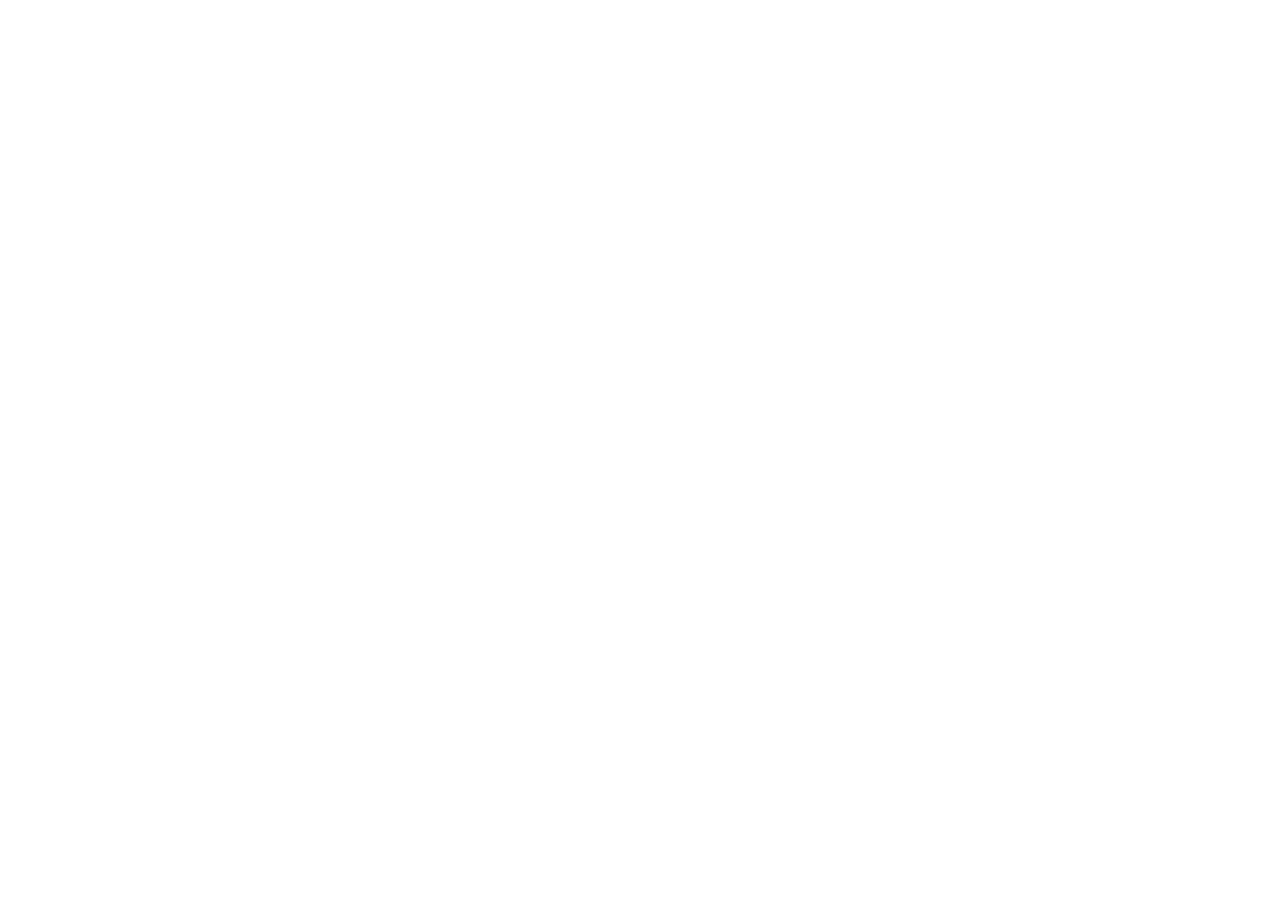
==== html pages/anomalies.html @ ac386e78 "z" ====
<!DOCTYPE html>
<html lang="en">

<head>
    <!-- Add design-->
    <title>Admin Dashboard</title>
    <meta charset="UTF-8">
    <meta http-equiv="X-UA-Compatible" content="IE=edge">
    <meta name="viewport" content="width=device-width, initial-scale=1.0">
    <link rel="stylesheet" href="style.css">
</head>
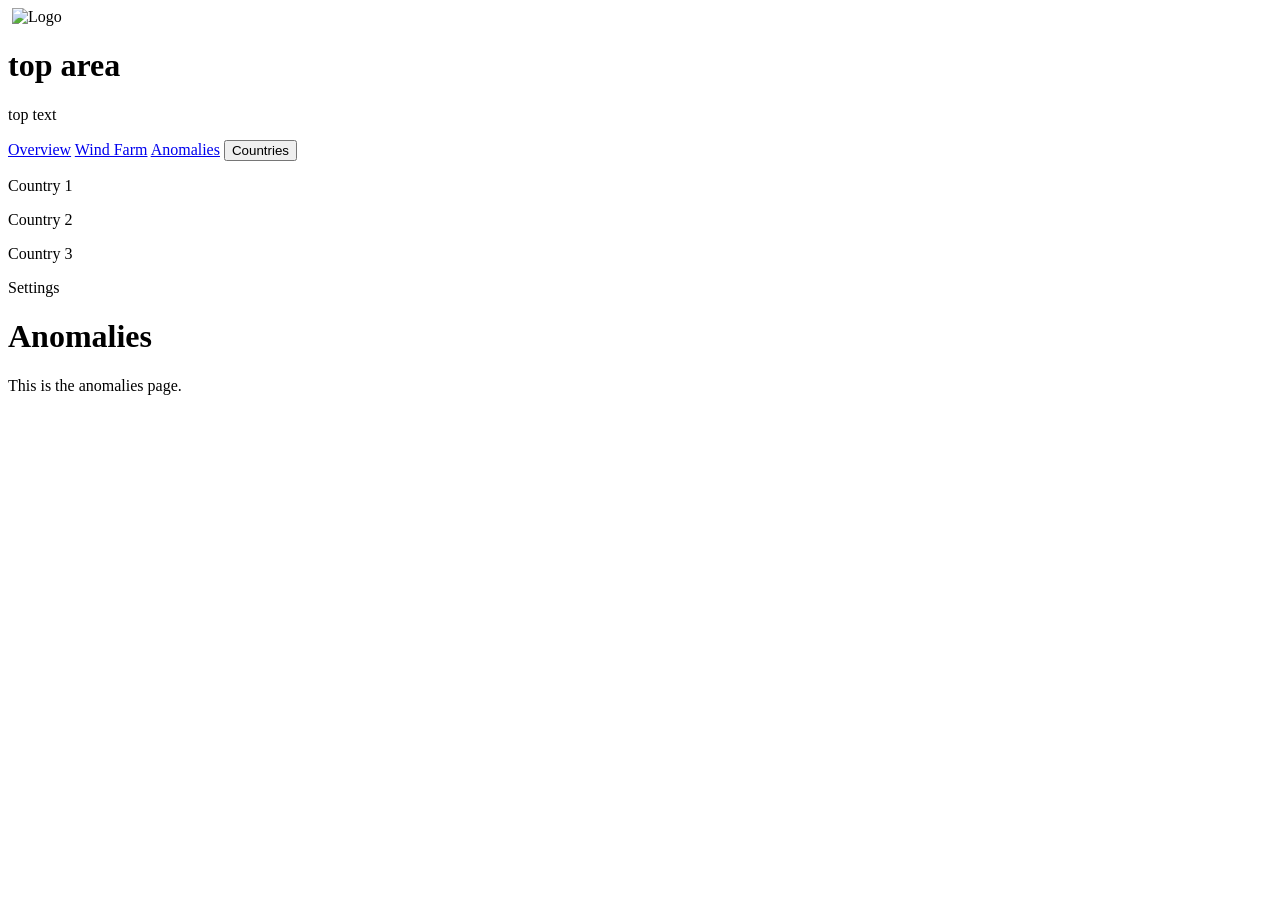
==== commit ce3fce2c: "w" ====
--- a/html pages/anomalies.html
+++ b/html pages/anomalies.html
@@ -8,4 +8,48 @@
     <meta http-equiv="X-UA-Compatible" content="IE=edge">
     <meta name="viewport" content="width=device-width, initial-scale=1.0">
     <link rel="stylesheet" href="style.css">
-</head>+</head>
+
+    <img>
+        <img src="logo.png" alt="Logo" class="logo">
+</img>
+    <header>
+        <h1>top area</h1>
+        <p>top text</p>
+    </header>
+    <aside>
+        <nav>              
+            <a href="html pages/overview.html" class="nav-item">Overview</a>
+            <a href="html pages/wind-farm.html" class="nav-item">Wind Farm</a>
+            <a href="html pages/anomalies.html" class="nav-item">Anomalies</a>
+            <button type="button" class="collapsible">Countries</button>
+            <div class="content">
+                <p>Country 1</p>
+                <p>Country 2</p>
+                <p>Country 3</p>
+            </div>
+            <p class="nav-item">Settings</p>                
+        </nav>
+    </aside>
+    <script>
+        var coll = document.getElementsByClassName("collapsible");
+        var i;
+
+        for (i = 0; i < coll.length; i++) {
+        coll[i].addEventListener("click", function() {
+            this.classList.toggle("active");
+            var content = this.nextElementSibling;
+            if (content.style.display === "block") {
+            content.style.display = "none";
+            } else {
+            content.style.display = "block";
+            }
+        });
+        }
+    </script>
+<body>
+    <div class="Anomalies">
+        <h1>Anomalies</h1>
+        <p>This is the anomalies page.</p>
+    </div>
+</body>
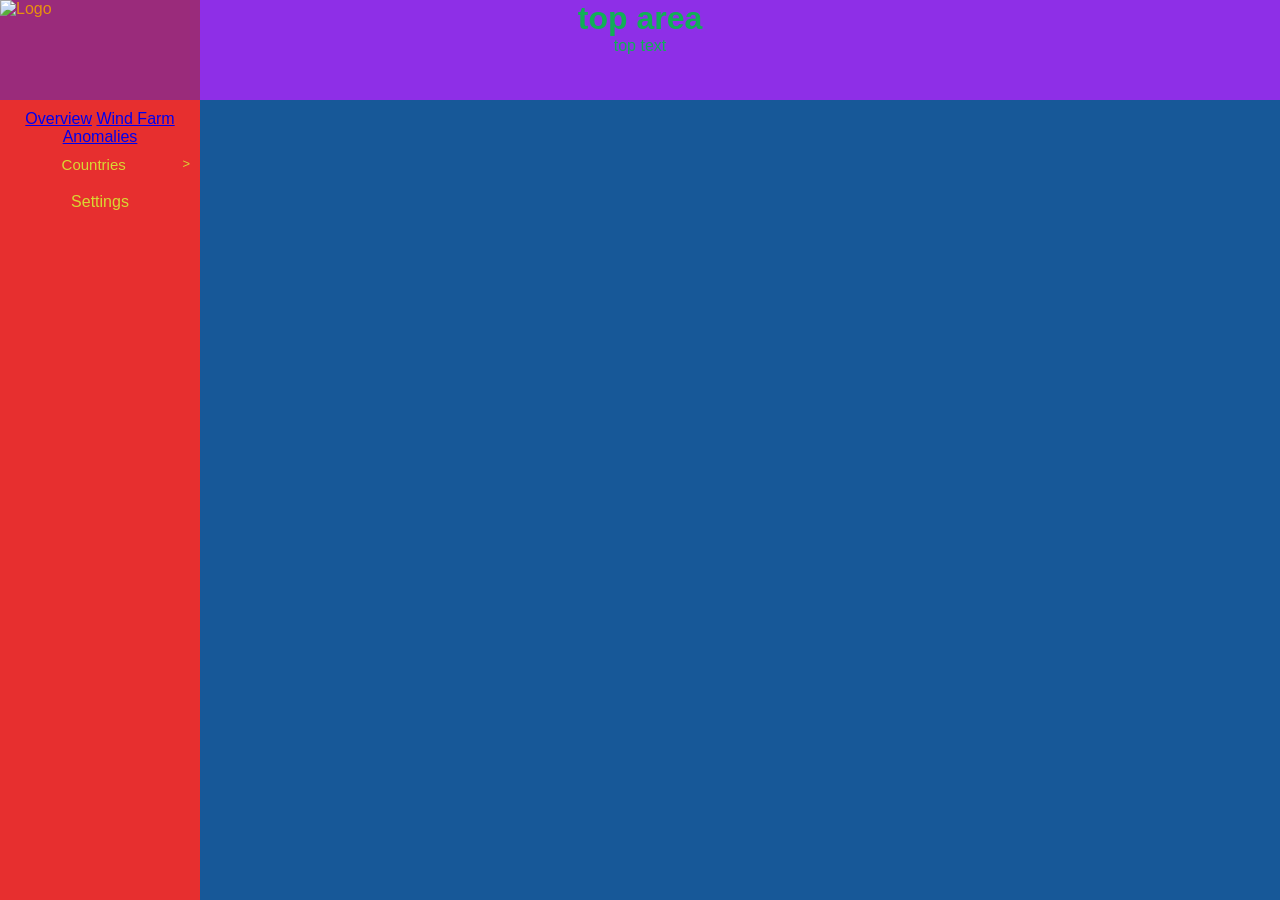
==== commit 81fc5cdd: "d" ====
--- a/html pages/anomalies.html
+++ b/html pages/anomalies.html
@@ -7,7 +7,7 @@
     <meta charset="UTF-8">
     <meta http-equiv="X-UA-Compatible" content="IE=edge">
     <meta name="viewport" content="width=device-width, initial-scale=1.0">
-    <link rel="stylesheet" href="style.css">
+    <link rel="stylesheet" href="../style.css">
 </head>
 
     <img>
--- a/style.css
+++ b/style.css
@@ -0,0 +1,93 @@
+* {
+  box-sizing: border-box;
+  margin: 0;
+  padding: 0;
+}
+head {
+    font-family: 'Trebuchet MS';
+}
+
+body {
+    font-family: Arial, sans-serif;
+    background-color: #175898;
+}
+header {
+    background: #8e2fe7;
+    color: #11af56;
+    text-align: center;
+    height: 100px;
+    width: 100%;
+    z-index: 1;
+}
+aside {
+    background: #e72f2f;
+    color: #d8d833;
+    padding: 10px 5px;
+    text-align: center;
+    height: 100%;
+    width: 200px;
+    position: fixed;
+    top: 100px;
+    left: 0;
+    overflow-x: hidden;
+    float: left;
+}
+img {
+    background: #9a2b7b;
+    color: #e9910e;
+    text-align: left;
+    height: 100px;
+    width: 200px;
+    position: fixed;
+    top: 0;
+    left: 0;
+    overflow-x: hidden;
+    max-height: 100%;
+    max-width: 100%;
+    display: block; /* Removes unwanted default inline spacing at the bottom */
+
+}
+.nav-item {
+    margin: 10px 0;
+    cursor: pointer;
+}
+.nav-item:hover {
+    background-color: #e72f2f76;
+    color: black;
+}
+.Overview {
+    margin-left: 220px;
+    padding: 20px;
+    color:aquamarine
+}
+.Wind-farm {
+    margin-left: 220px;
+    padding: 20px;
+    color:aquamarine
+}
+.content {
+    display: none;
+    padding: 0 18px;
+    overflow: hidden;
+}
+.collapsible {
+    cursor: pointer;
+    padding: 10px 5px;
+    width: 100%;
+    border: none;
+    text-align: center;
+    outline: none;
+    font-size: 15px;
+    background-color: #e72f2f;
+    color: #d8d833;
+}
+.collapsible:after {
+  content: '>'; /* Unicode character for "plus" sign (+) */
+  font-size: 13px;
+  float: right;
+  margin-left: 5px;
+}
+
+.active:after {
+  content: "⌄"; /* Unicode character for "minus" sign (-) */
+}
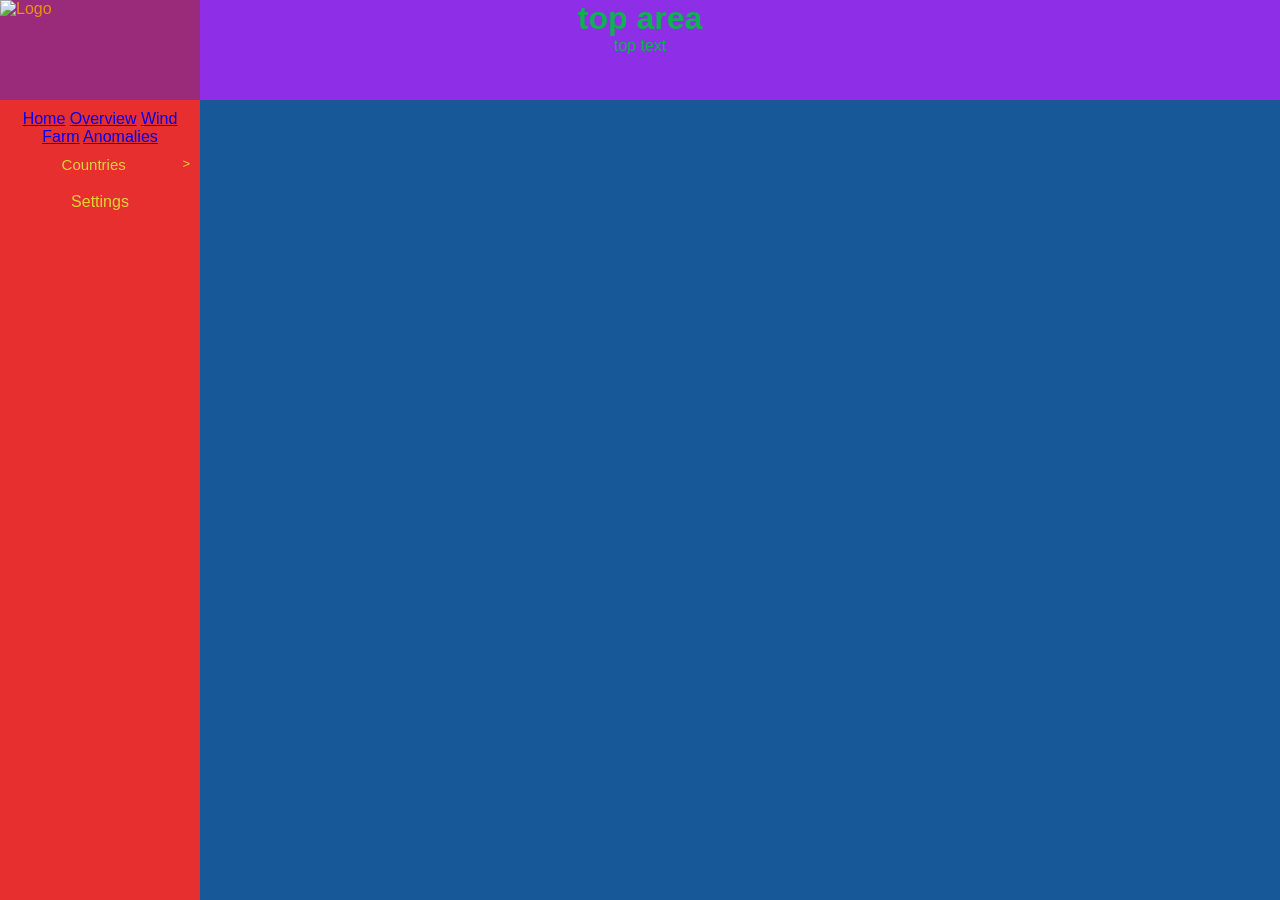
==== commit b8f2cee9: "f" ====
--- a/html pages/anomalies.html
+++ b/html pages/anomalies.html
@@ -18,10 +18,11 @@
         <p>top text</p>
     </header>
     <aside>
-        <nav>              
-            <a href="html pages/overview.html" class="nav-item">Overview</a>
-            <a href="html pages/wind-farm.html" class="nav-item">Wind Farm</a>
-            <a href="html pages/anomalies.html" class="nav-item">Anomalies</a>
+        <nav>
+            <a href="../index.html" class="nav-item">Home</a>                       
+            <a href="overview.html" class="nav-item">Overview</a>
+            <a href="wind-farm.html" class="nav-item">Wind Farm</a>
+            <a href="anomalies.html" class="nav-item">Anomalies</a>
             <button type="button" class="collapsible">Countries</button>
             <div class="content">
                 <p>Country 1</p>
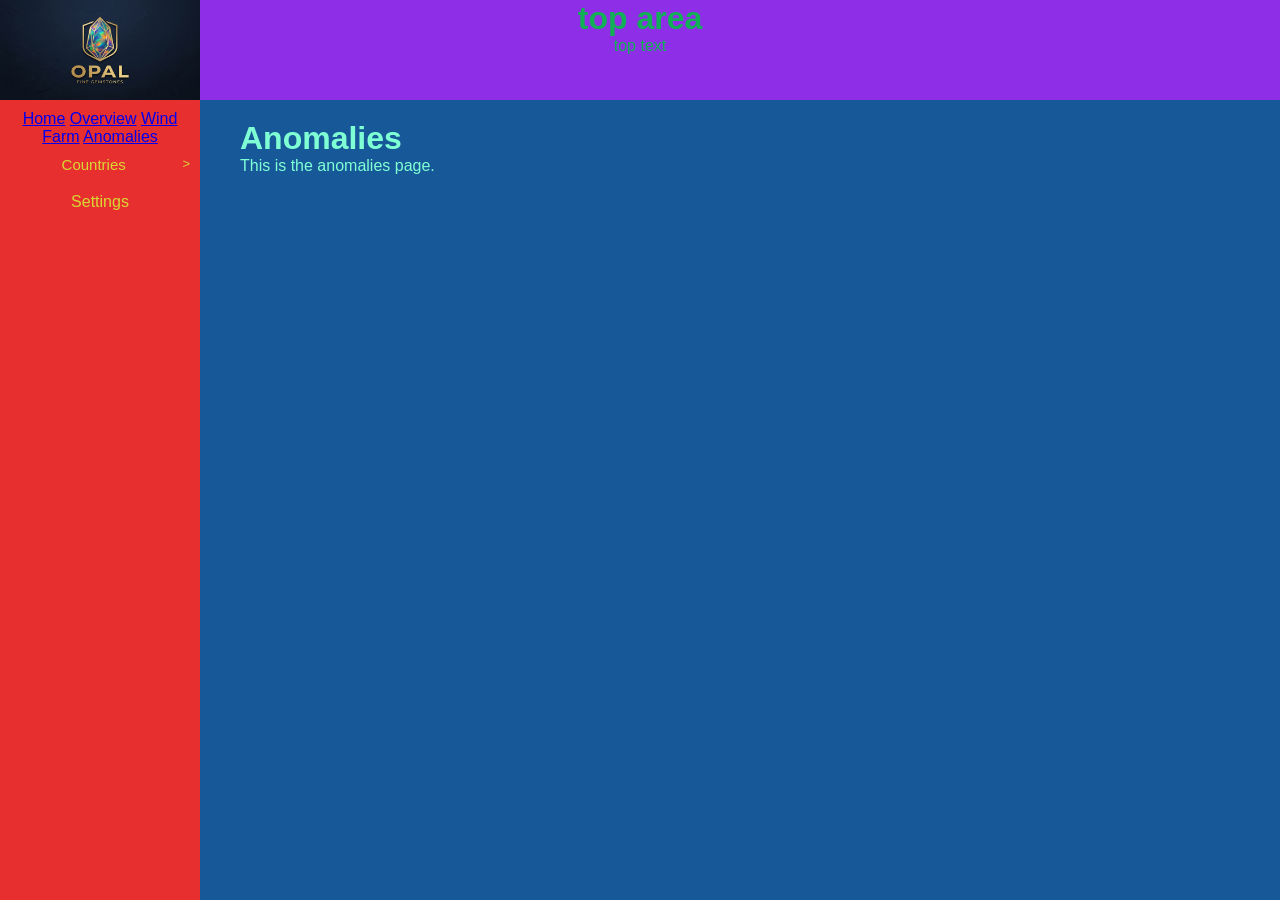
==== commit 5634cc8e: "e" ====
--- a/html pages/anomalies.html
+++ b/html pages/anomalies.html
@@ -11,7 +11,7 @@
 </head>
 
     <img>
-        <img src="logo.png" alt="Logo" class="logo">
+        <img src="../logo.png" alt="Logo" class="logo">
 </img>
     <header>
         <h1>top area</h1>
--- a/style.css
+++ b/style.css
@@ -55,7 +55,17 @@
     background-color: #e72f2f76;
     color: black;
 }
+.Main {
+    margin-left: 220px;
+    padding: 20px;
+    color:aquamarine
+}
 .Overview {
+    margin-left: 220px;
+    padding: 20px;
+    color:aquamarine
+}
+.Anomalies {
     margin-left: 220px;
     padding: 20px;
     color:aquamarine
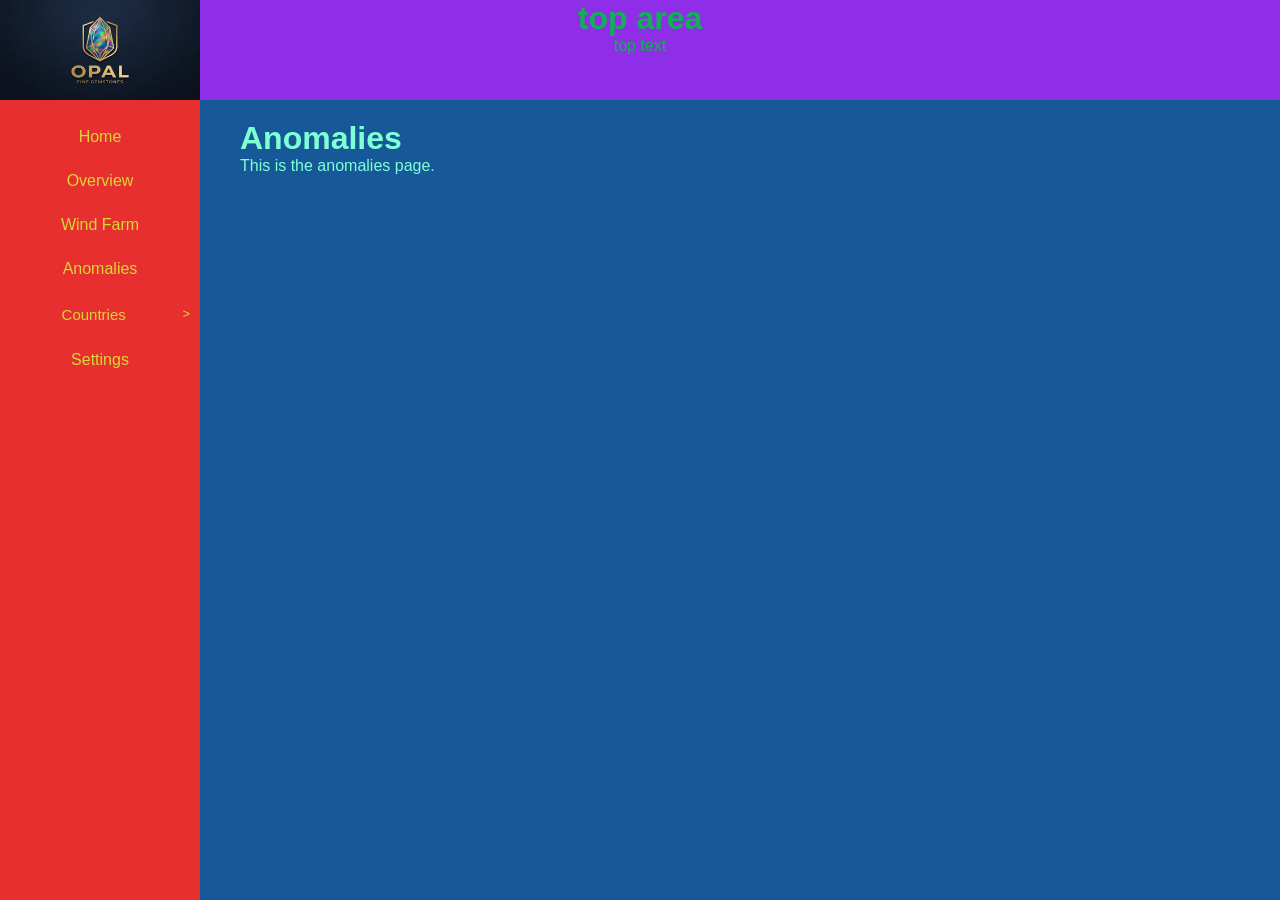
==== commit 0f9019bb: "d" ====
--- a/html pages/anomalies.html
+++ b/html pages/anomalies.html
@@ -25,11 +25,11 @@
             <a href="anomalies.html" class="nav-item">Anomalies</a>
             <button type="button" class="collapsible">Countries</button>
             <div class="content">
-                <p>Country 1</p>
-                <p>Country 2</p>
-                <p>Country 3</p>
+                <a href="#" class="nav-item">Country 1</a>
+                <a href="#" class="nav-item">Country 2</a>
+                <a href="#" class="nav-item">Country 3</a>
             </div>
-            <p class="nav-item">Settings</p>                
+            <a href="#" class="nav-item">Settings</a>                
         </nav>
     </aside>
     <script>
--- a/style.css
+++ b/style.css
@@ -16,12 +16,12 @@
     color: #11af56;
     text-align: center;
     height: 100px;
-    width: 100%;
+    width: 100px,max-content;
     z-index: 1;
 }
 aside {
     background: #e72f2f;
-    color: #d8d833;
+    /*color: #d8d833;*/
     padding: 10px 5px;
     text-align: center;
     height: 100%;
@@ -50,10 +50,16 @@
 .nav-item {
     margin: 10px 0;
     cursor: pointer;
+    color: #d8d833;
 }
 .nav-item:hover {
     background-color: #e72f2f76;
     color: black;
+}
+nav a {
+    display: block;      /* Forces each link onto a new row */
+    padding: 8px 0;      /* Adds space above and below each link so they aren't cramped */
+    text-decoration: none; /* Optional: removes the underline */
 }
 .Main {
     margin-left: 220px;
